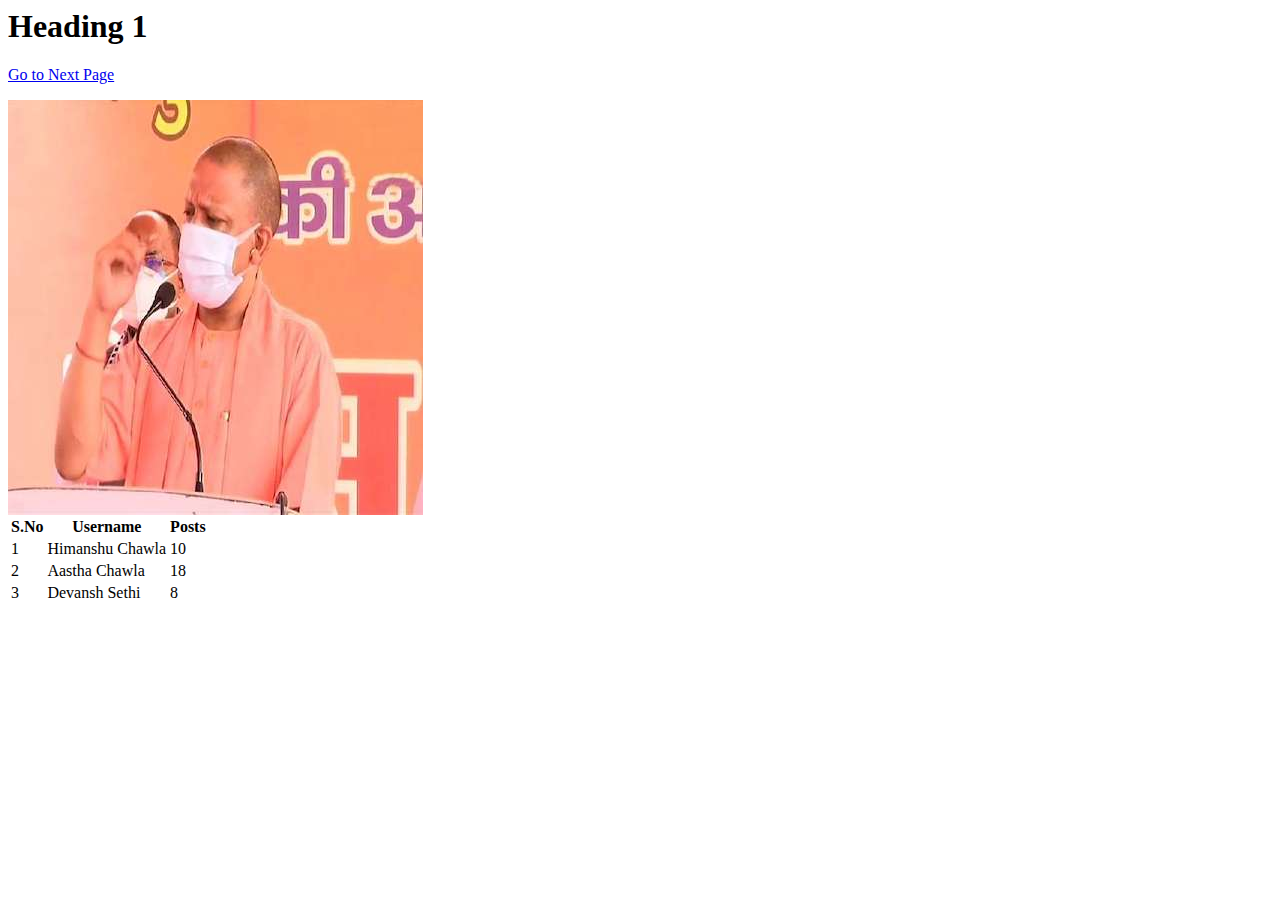
==== index.html @ 6366fefc "Initial commit" ====
<html>
	<head>
		<title>Title To be displayed</title>
		<link rel="stylesheet" type="text/css" href="css/styles.css">
	</head>
	<body>
		<h1>Heading 1</h1>
		
		<p><a href="page2.html">Go to Next Page</a></p>
		
		<img src="images/cm_aditya.jpeg" class="doc_img">
		
		<table>
			<tr>
				<th>S.No</th>
				<th>Username</th>
				<th>Posts</th>
			</tr>
			<tr>
				<td>1</td>
				<td>Himanshu Chawla</td>
				<td>10</td>
			</tr>
			<tr>
				<td>2</td>
				<td>Aastha Chawla</td>
				<td>18</td>
			</tr>
			<tr>
				<td>3</td>
				<td>Devansh Sethi</td>
				<td>8</td>
			</tr>
		</table>
	</body>
</html>
---- css/styles.css ----
.col-1{width: 8.33%;float: left;}
.col-2{width: 16.66%;float: left;}
.col-3{width: 25%;float: left;}
.col-4{width: 33.33%;float: left;}
.col-5{width: 41.66%;float: left;}
.col-6{width: 50%;float: left;}
.col-7{width: 58.33%;float: left;}
.col-8{width: 66.66%;float: left;}
.col-9{width: 75%;float: left;}
.col-10{width: 83.33%;float: left;}
.col-11{width: 91.66%;float: left;}
.col-12{width: 100%;float: left;}

.row{
	display: block;
	content: "jhgsadghashdjg";
	clear: both;
}


.main_div{
	width: 100%;
	font-size: 24pt;
}
.header{
	height: 100px;
	background-color: azure;
}
.slider{
	height: 250px;
	background-color: beige;
}
.content_section{
	height: 300px;
	background-color: burlywood;
}
.footer{
	height: 50px;
	background-color: coral;
}
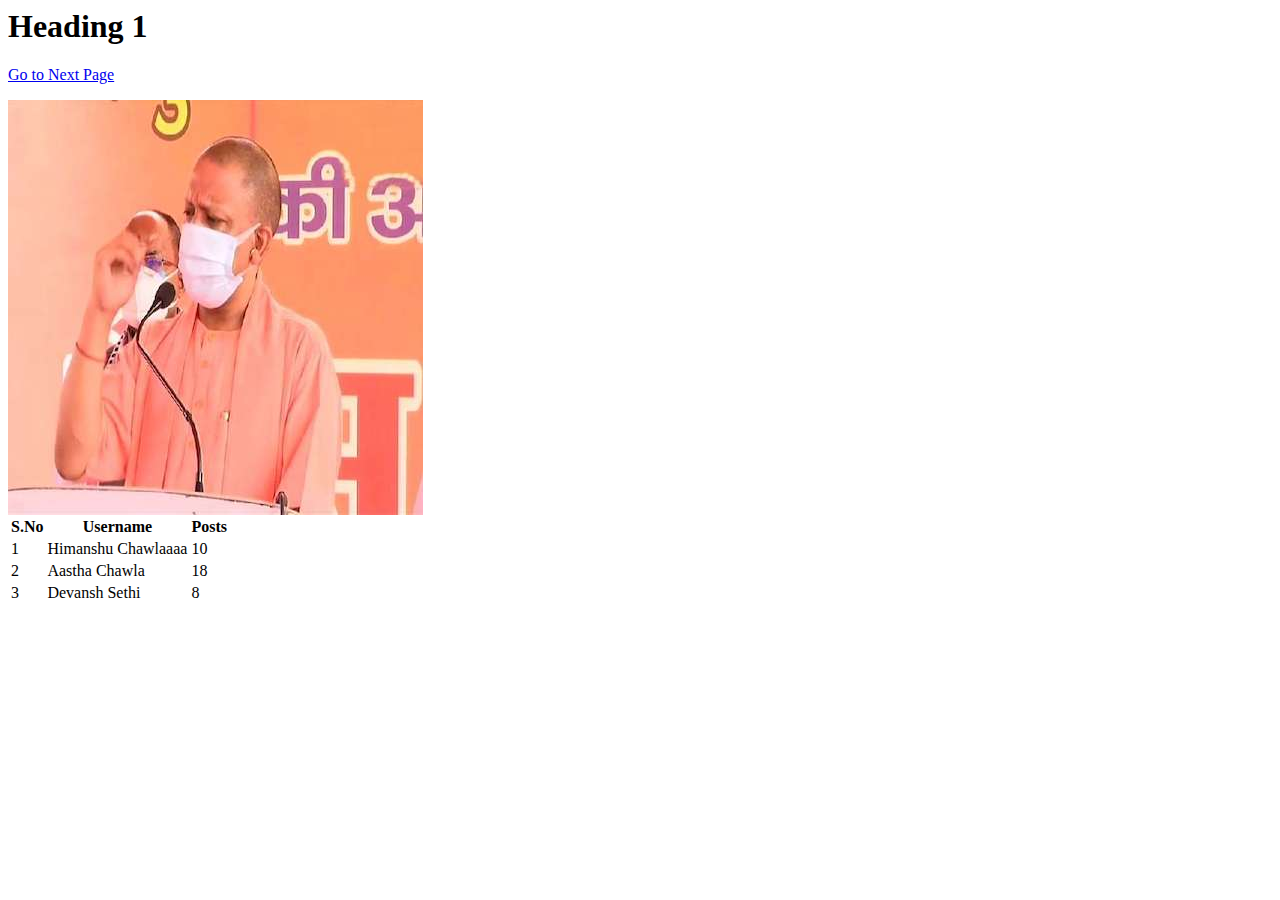
==== commit c20135ea: "Update index.html" ====
--- a/index.html
+++ b/index.html
@@ -18,7 +18,7 @@
 			</tr>
 			<tr>
 				<td>1</td>
-				<td>Himanshu Chawla</td>
+				<td>Himanshu Chawlaaaa</td>
 				<td>10</td>
 			</tr>
 			<tr>
